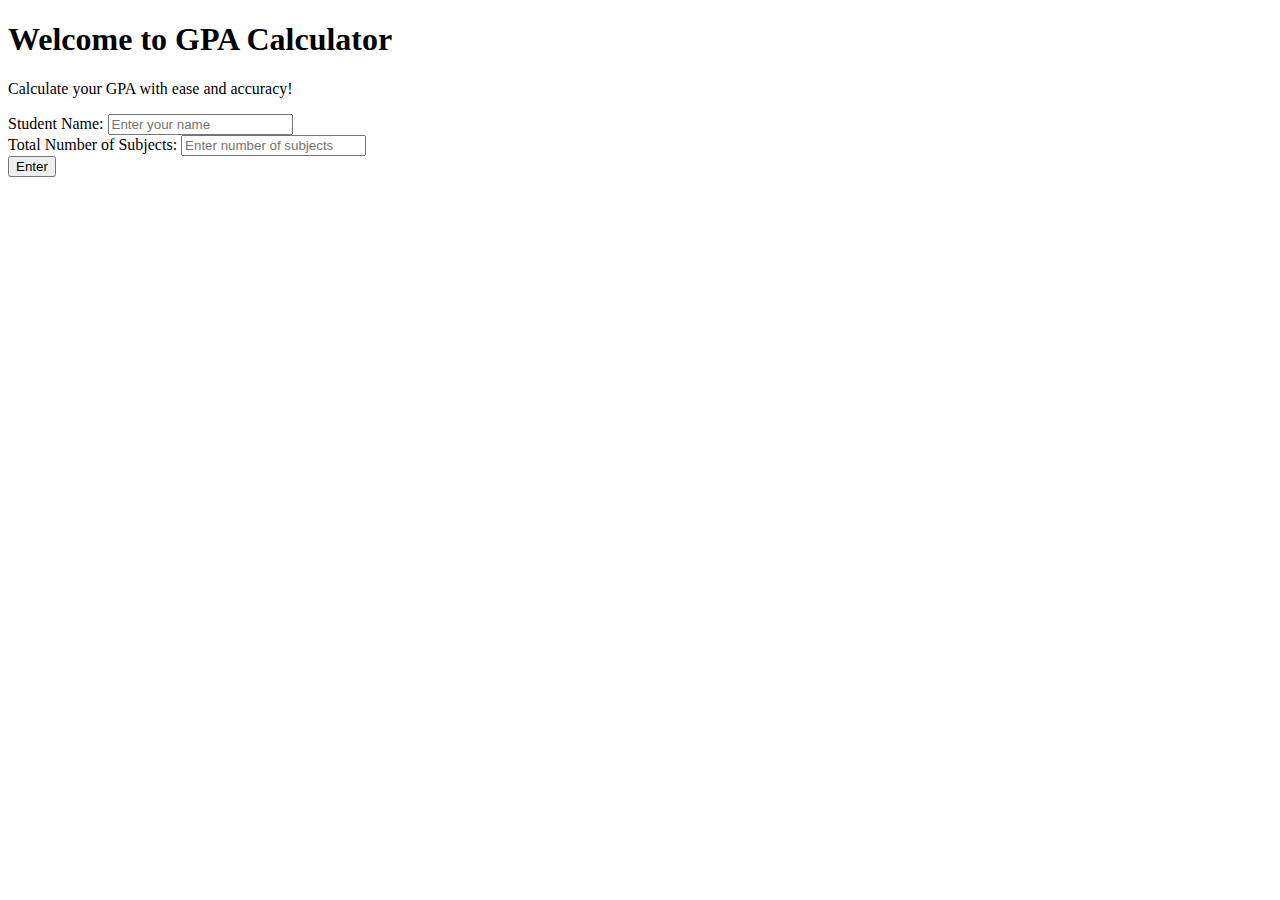
==== index.html @ be906b41 "Add files via upload" ====
<!DOCTYPE html>
<html lang="en">
<head>
    <meta charset="UTF-8">
    <meta name="viewport" content="width=device-width, initial-scale=1.0">
    <title>Welcome to GPA Calculator</title>
    <link rel="stylesheet" href="style.css">
</head>
<body>
    <div class="landing-container">
        <h1 class="landing-title">Welcome to <span class="highlight">GPA Calculator</span></h1>
        <p class="landing-tagline">Calculate your GPA with ease and accuracy!</p>
        
        <form id="student-info-form">
            <div class="form-group">
                <label for="student-name">Student Name:</label>
                <input type="text" id="student-name" placeholder="Enter your name" required>
            </div>
            <div class="form-group">
                <label for="total-subjects">Total Number of Subjects:</label>
                <input type="number" id="total-subjects" min="1" placeholder="Enter number of subjects" required>
            </div>
            <button type="submit" id="enter-btn">Enter</button>
        </form>
    </div>

    <script src="app.js"></script>
</body>
</html>
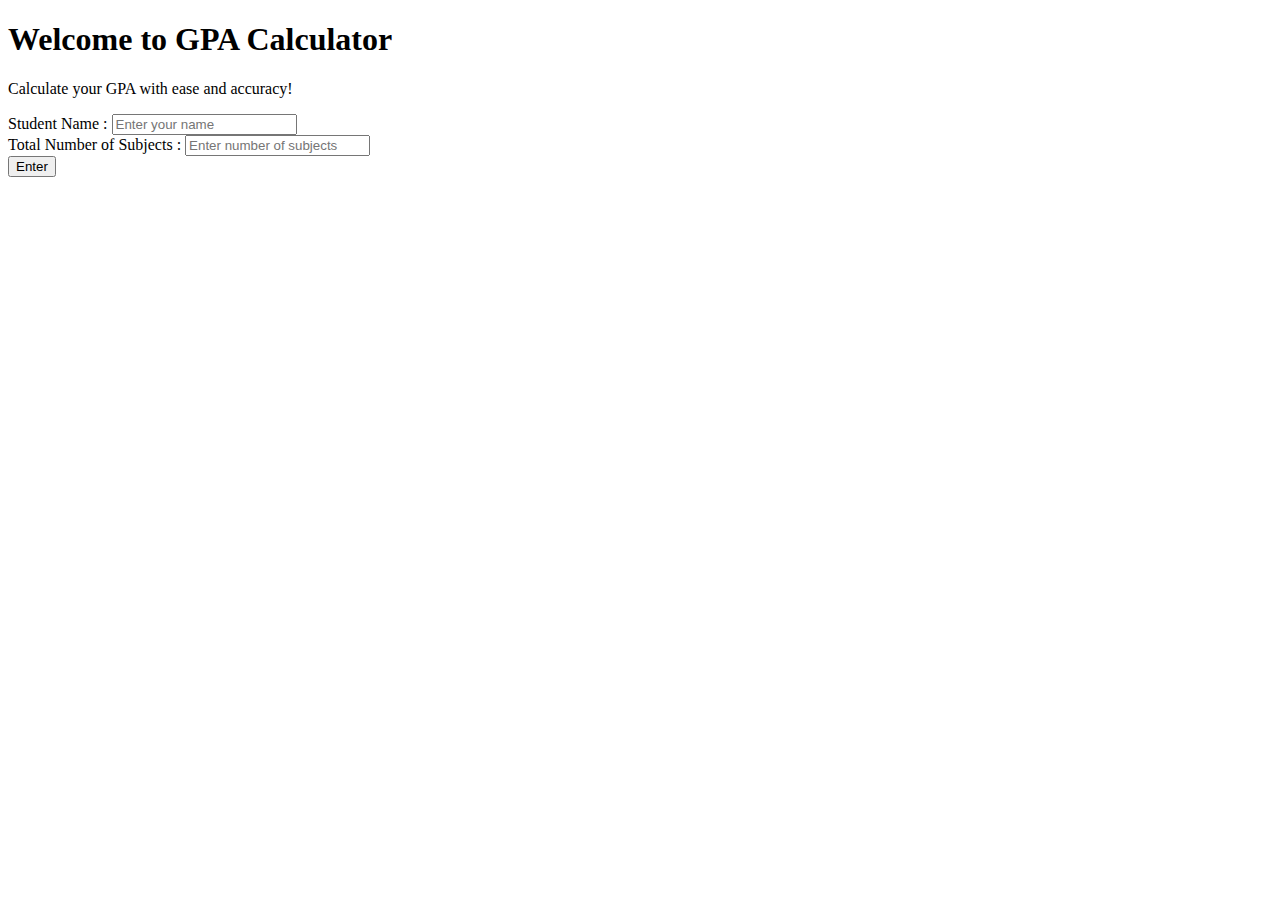
==== commit 39e84a1b: "Update index.html" ====
--- a/index.html
+++ b/index.html
@@ -13,11 +13,11 @@
         
         <form id="student-info-form">
             <div class="form-group">
-                <label for="student-name">Student Name:</label>
+                <label for="student-name">Student Name :</label>
                 <input type="text" id="student-name" placeholder="Enter your name" required>
             </div>
             <div class="form-group">
-                <label for="total-subjects">Total Number of Subjects:</label>
+                <label for="total-subjects">Total Number of Subjects :</label>
                 <input type="number" id="total-subjects" min="1" placeholder="Enter number of subjects" required>
             </div>
             <button type="submit" id="enter-btn">Enter</button>
